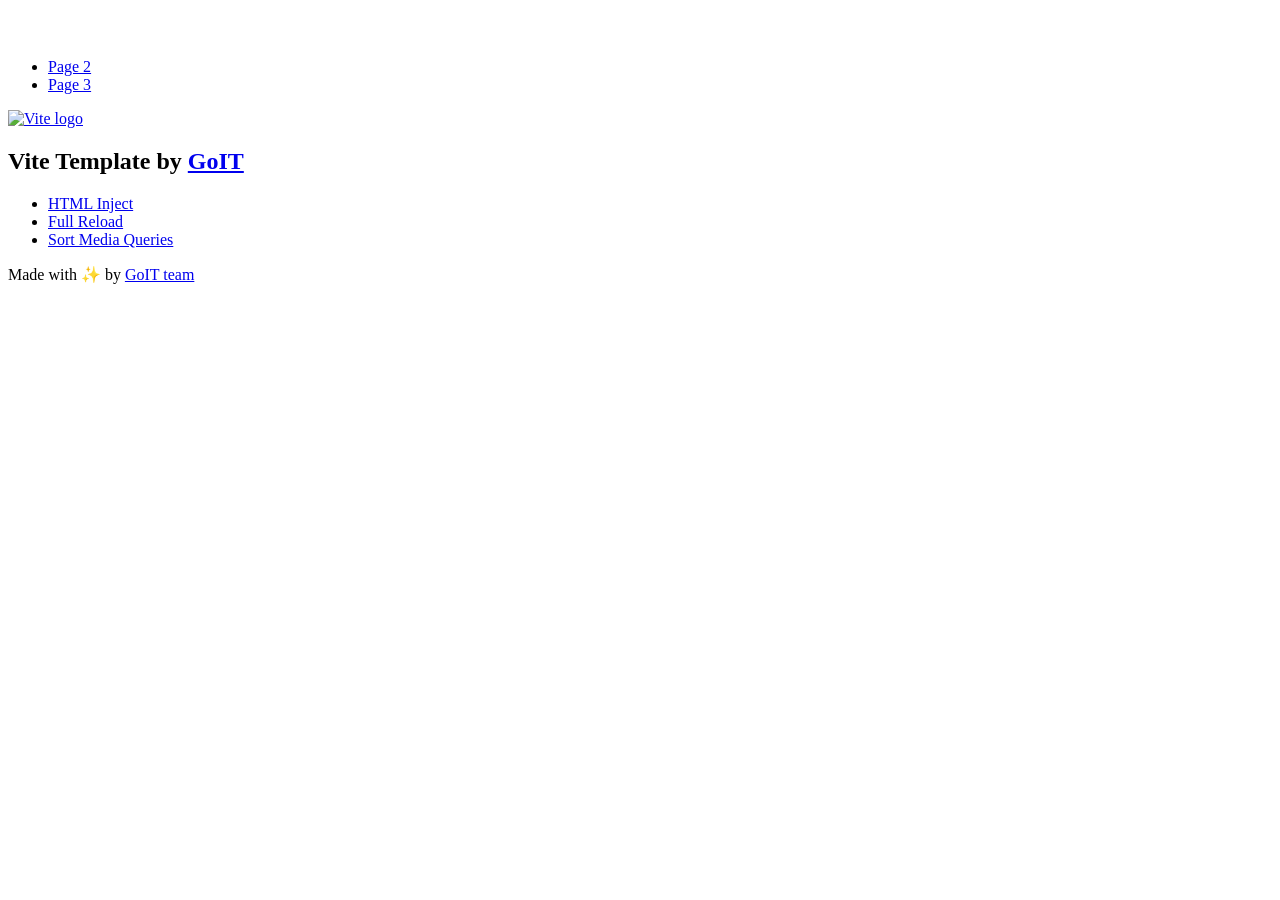
==== index.html @ 07b39d79 "Deploying to gh-pages from @ marharyta-zozulia/goit-js-hw-12@5b246a76cc5d6d63c6953236e13d9da87736f0f" ====
<!DOCTYPE html>
<html lang="en">
  <head>
    <meta charset="UTF-8" />
    <link rel="icon" type="image/svg+xml" href="/goit-js-hw-12/favicon.svg" />
    <meta name="viewport" content="width=device-width, initial-scale=1.0" />
    <title>Vanilla App Template</title>
    <script type="module" crossorigin src="/goit-js-hw-12/index.js"></script>
    <link rel="stylesheet" crossorigin href="/goit-js-hw-12/assets/styles-DvPDDfy5.css">
  </head>
  <body>
    <header class="header">
  <div class="container">
    <nav class="nav">
      <a class="nav-logo" href="./index.html" aria-label="Site logo">
        <svg class="nav-logo-icon" width="100" height="30">
          <use href="/goit-js-hw-12/assets/sprite-E8vg0sBb.svg#logo"></use>
        </svg>
      </a>
      <ul class="nav-list">
        <li class="nav-item">
          <a class="nav-link {=$highlight-act}" href="./page-2.html">Page 2</a>
        </li>
        <li class="nav-item">
          <a class="nav-link {=$highlight-curr}" href="./page-3.html">Page 3</a>
        </li>
      </ul>
    </nav>
  </div>
</header>


    <main>
      <!-- Loads the specified .html file -->
      <section class="vite-promo">
  <div class="container">
    <div class="vite-promo-thumb">
      <a
        class="vite-promo-link"
        href="https://vitejs.dev/"
        target="_blank"
        rel="noopener noreferrer"
        aria-label="Link to Vite official website"
        title="Vite.js  build tool"
      >
        <!-- Path to images as from index.html file -->
        <img
          class="pic"
          src="/goit-js-hw-12/assets/vite-logo-9o_aqrTe.png"
          alt="Vite logo"
          width="640"
          height="640"
        />
      </a>
    </div>
    <h1 class="main-title">
      <span class="main-title-gradient">Vite</span>
      Template by
      <a
        class="main-title-link"
        href="https://github.com/goitacademy/vanilla-app-template"
        target="_blank"
        rel="noopener noreferrer"
      >
        GoIT
      </a>
    </h1>
  </div>
</section>

      <article class="badges">
  <div class="container">
    <ul class="badges-list">
      <li class="badges-item">
        <a
          class="badges-link"
          href="https://www.npmjs.com/package/vite-plugin-html-inject"
          target="_blank"
          rel="noopener noreferrer"
        >
          HTML Inject
        </a>
      </li>
      <li class="badges-item">
        <a
          class="badges-link"
          href="https://www.npmjs.com/package/vite-plugin-full-reload"
          target="_blank"
          rel="noopener noreferrer"
        >
          Full Reload
        </a>
      </li>
      <li class="badges-item">
        <a
          class="badges-link"
          href="https://www.npmjs.com/package/postcss-sort-media-queries"
          target="_blank"
          rel="noopener noreferrer"
        >
          Sort Media Queries
        </a>
      </li>
    </ul>
  </div>
</article>

    </main>

    <footer class="footer">
  <div class="container">
    <p class="footer-desc">
      Made with ✨ by
      <a
        class="footer-link"
        href="https://goit.global/ua/"
        target="_blank"
        rel="noopener noreferrer"
      >
        GoIT team
      </a>
    </p>
  </div>
</footer>


  </body>
</html>
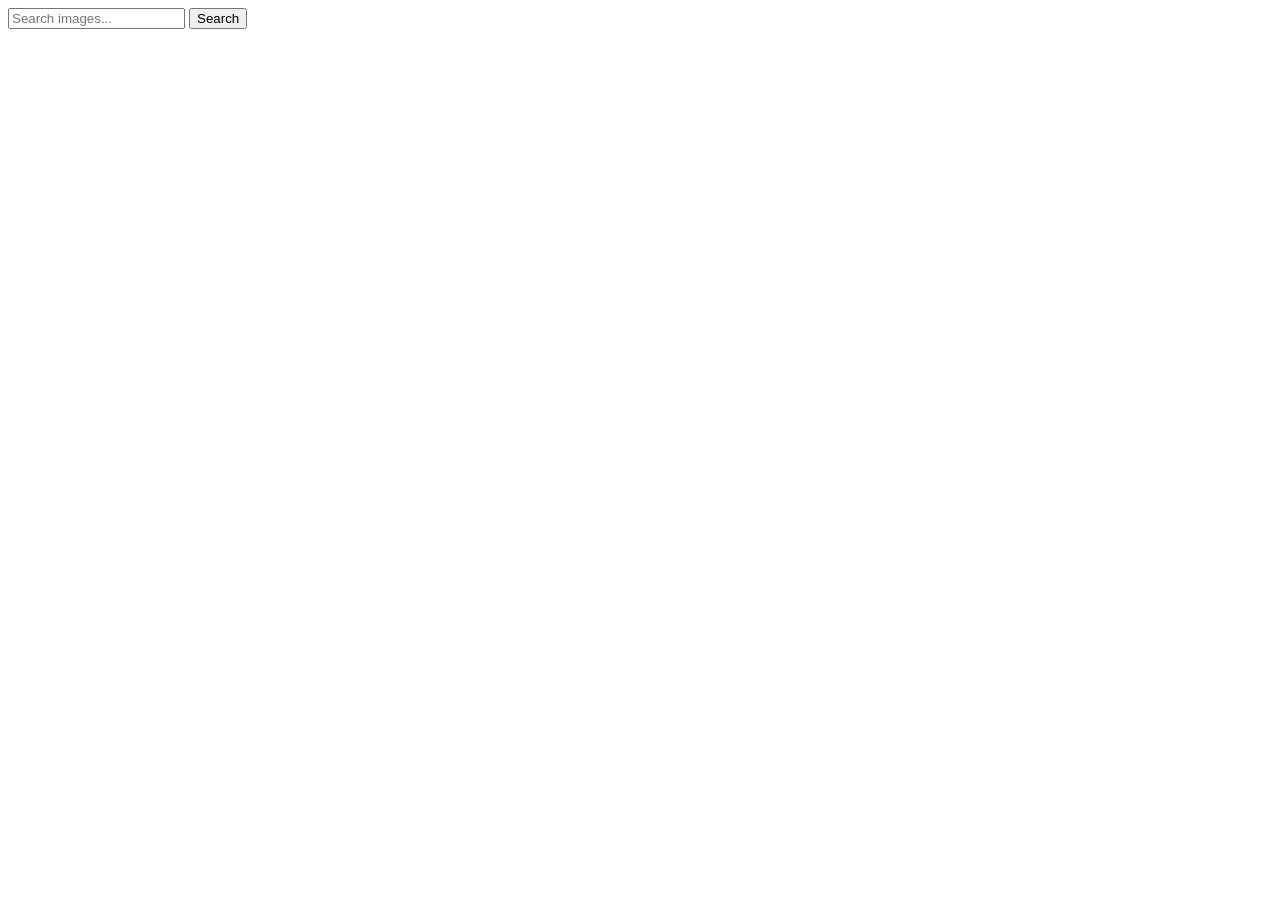
==== commit 6c627920: "Deploying to gh-pages from @ marharyta-zozulia/goit-js-hw-12@ebacdc92153217c6ac6c8d5125fbcc96209be1f" ====
--- a/index.html
+++ b/index.html
@@ -1,128 +1,37 @@
 <!DOCTYPE html>
 <html lang="en">
-  <head>
-    <meta charset="UTF-8" />
-    <link rel="icon" type="image/svg+xml" href="/goit-js-hw-12/favicon.svg" />
-    <meta name="viewport" content="width=device-width, initial-scale=1.0" />
-    <title>Vanilla App Template</title>
-    <script type="module" crossorigin src="/goit-js-hw-12/index.js"></script>
-    <link rel="stylesheet" crossorigin href="/goit-js-hw-12/assets/styles-DvPDDfy5.css">
-  </head>
-  <body>
-    <header class="header">
-  <div class="container">
-    <nav class="nav">
-      <a class="nav-logo" href="./index.html" aria-label="Site logo">
-        <svg class="nav-logo-icon" width="100" height="30">
-          <use href="/goit-js-hw-12/assets/sprite-E8vg0sBb.svg#logo"></use>
-        </svg>
-      </a>
-      <ul class="nav-list">
-        <li class="nav-item">
-          <a class="nav-link {=$highlight-act}" href="./page-2.html">Page 2</a>
-        </li>
-        <li class="nav-item">
-          <a class="nav-link {=$highlight-curr}" href="./page-3.html">Page 3</a>
-        </li>
-      </ul>
-    </nav>
-  </div>
-</header>
+
+<head>
+  <meta charset="UTF-8" />
+  <link rel="icon" type="image/svg+xml" href="/goit-js-hw-12/favicon.svg" />
+  <meta name="viewport" content="width=device-width, initial-scale=1.0" />
+  <title>Vanilla App Template</title>
+  <script type="module" crossorigin src="/goit-js-hw-12/index.js"></script>
+  <link rel="modulepreload" crossorigin href="/goit-js-hw-12/assets/vendor-LK6CqzKq.js">
+  <link rel="stylesheet" crossorigin href="/goit-js-hw-12/assets/vendor-CX4EDM7x.css">
+  <link rel="stylesheet" crossorigin href="/goit-js-hw-12/assets/index-BeoAk4TV.css">
+</head>
+
+<body>
 
 
-    <main>
-      <!-- Loads the specified .html file -->
-      <section class="vite-promo">
-  <div class="container">
-    <div class="vite-promo-thumb">
-      <a
-        class="vite-promo-link"
-        href="https://vitejs.dev/"
-        target="_blank"
-        rel="noopener noreferrer"
-        aria-label="Link to Vite official website"
-        title="Vite.js  build tool"
-      >
-        <!-- Path to images as from index.html file -->
-        <img
-          class="pic"
-          src="/goit-js-hw-12/assets/vite-logo-9o_aqrTe.png"
-          alt="Vite logo"
-          width="640"
-          height="640"
-        />
-      </a>
-    </div>
-    <h1 class="main-title">
-      <span class="main-title-gradient">Vite</span>
-      Template by
-      <a
-        class="main-title-link"
-        href="https://github.com/goitacademy/vanilla-app-template"
-        target="_blank"
-        rel="noopener noreferrer"
-      >
-        GoIT
-      </a>
-    </h1>
-  </div>
-</section>
+  <main>
+    <!-- Loads the specified .html file -->
 
-      <article class="badges">
-  <div class="container">
-    <ul class="badges-list">
-      <li class="badges-item">
-        <a
-          class="badges-link"
-          href="https://www.npmjs.com/package/vite-plugin-html-inject"
-          target="_blank"
-          rel="noopener noreferrer"
-        >
-          HTML Inject
-        </a>
-      </li>
-      <li class="badges-item">
-        <a
-          class="badges-link"
-          href="https://www.npmjs.com/package/vite-plugin-full-reload"
-          target="_blank"
-          rel="noopener noreferrer"
-        >
-          Full Reload
-        </a>
-      </li>
-      <li class="badges-item">
-        <a
-          class="badges-link"
-          href="https://www.npmjs.com/package/postcss-sort-media-queries"
-          target="_blank"
-          rel="noopener noreferrer"
-        >
-          Sort Media Queries
-        </a>
-      </li>
-    </ul>
-  </div>
-</article>
-
-    </main>
-
-    <footer class="footer">
-  <div class="container">
-    <p class="footer-desc">
-      Made with ✨ by
-      <a
-        class="footer-link"
-        href="https://goit.global/ua/"
-        target="_blank"
-        rel="noopener noreferrer"
-      >
-        GoIT team
-      </a>
-    </p>
-  </div>
-</footer>
+    <form class="form">
+      <label>
+        <input type="text" name="search-text" placeholder="Search images..." required>
+      </label>
+      <button type="submit">Search</button>
+    </form>
 
 
-  </body>
-</html>
+    <ul class="gallery"></ul>
+    <span class="loader"></span>
+
+  </main>
+
+
+</body>
+
+</html>
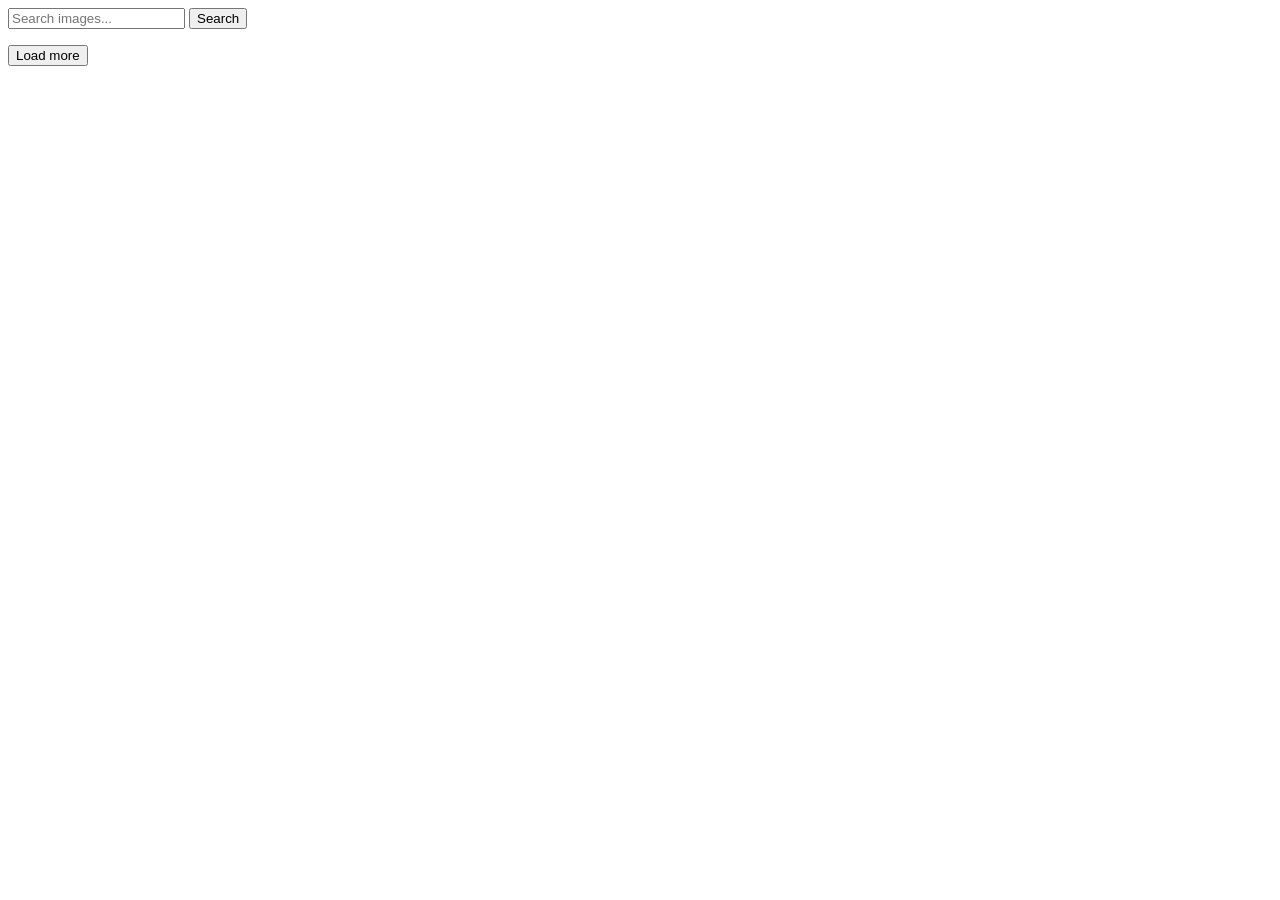
==== commit a0131cd0: "Deploying to gh-pages from @ marharyta-zozulia/goit-js-hw-12@a1f3ac75347cbb714f85f9f24bba748e3b257ca" ====
--- a/index.html
+++ b/index.html
@@ -9,7 +9,7 @@
   <script type="module" crossorigin src="/goit-js-hw-12/index.js"></script>
   <link rel="modulepreload" crossorigin href="/goit-js-hw-12/assets/vendor-LK6CqzKq.js">
   <link rel="stylesheet" crossorigin href="/goit-js-hw-12/assets/vendor-CX4EDM7x.css">
-  <link rel="stylesheet" crossorigin href="/goit-js-hw-12/assets/index-BeoAk4TV.css">
+  <link rel="stylesheet" crossorigin href="/goit-js-hw-12/assets/index-Bl1hJOth.css">
 </head>
 
 <body>
@@ -20,15 +20,19 @@
 
     <form class="form">
       <label>
-        <input type="text" name="search-text" placeholder="Search images..." required>
+        <input class="search-input" type="text" name="search-text" placeholder="Search images..." required>
       </label>
-      <button type="submit">Search</button>
+      <button class="search-btn" type="submit">Search</button>
     </form>
 
 
     <ul class="gallery"></ul>
-    <span class="loader"></span>
+    <button type="button" class="load-more is-hidden ">Load more</button>
+    <div class="loader-wrapper is-hidden">
+      <span class="loader"></span>
+    </div>
 
+    
   </main>
 
 
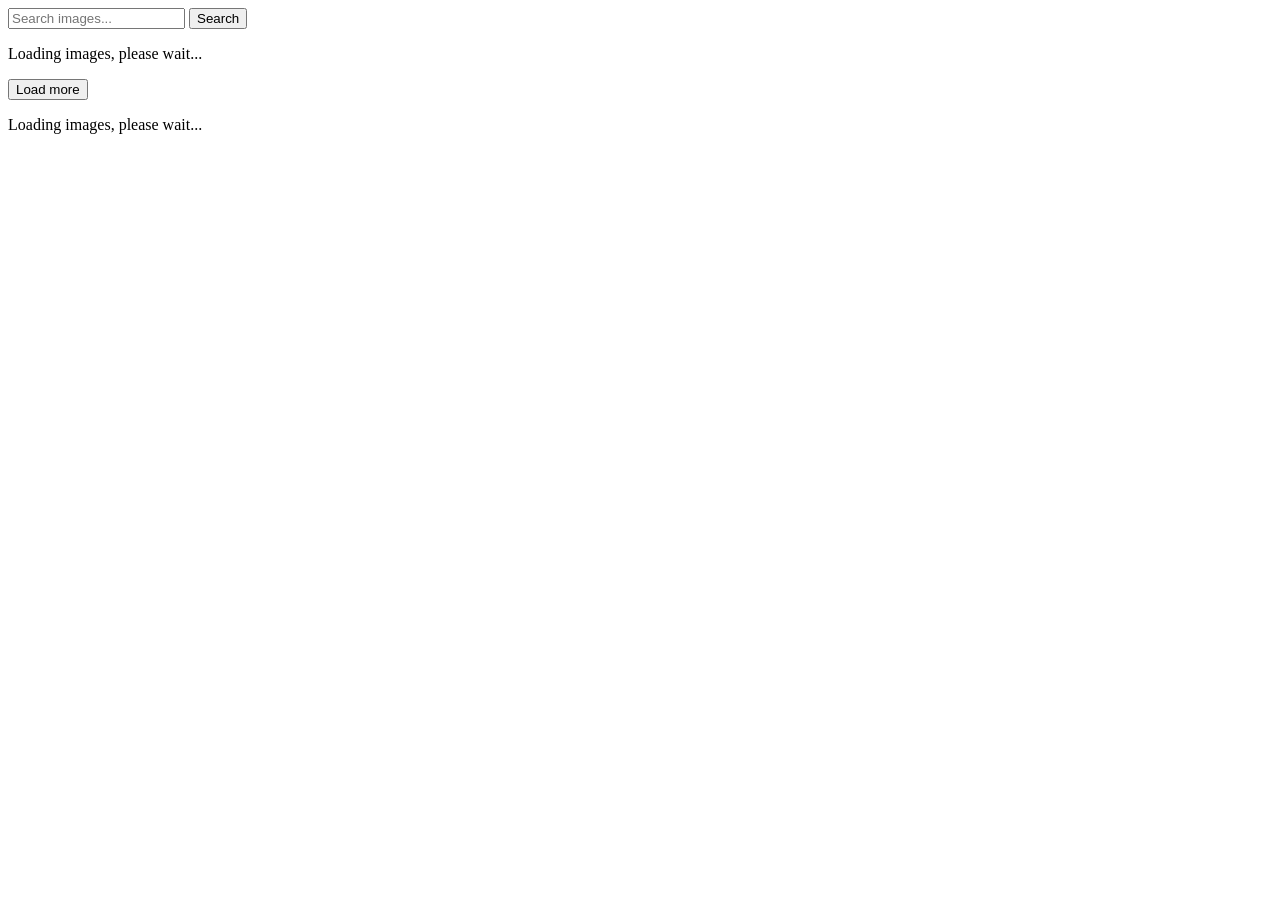
==== commit 49a58e3b: "Deploying to gh-pages from @ marharyta-zozulia/goit-js-hw-12@4e5244a9ad20c8bea3c64c4c52c0dc7935d2478" ====
--- a/index.html
+++ b/index.html
@@ -9,7 +9,7 @@
   <script type="module" crossorigin src="/goit-js-hw-12/index.js"></script>
   <link rel="modulepreload" crossorigin href="/goit-js-hw-12/assets/vendor-LK6CqzKq.js">
   <link rel="stylesheet" crossorigin href="/goit-js-hw-12/assets/vendor-CX4EDM7x.css">
-  <link rel="stylesheet" crossorigin href="/goit-js-hw-12/assets/index-Bl1hJOth.css">
+  <link rel="stylesheet" crossorigin href="/goit-js-hw-12/assets/index-BvarBN8z.css">
 </head>
 
 <body>
@@ -24,12 +24,19 @@
       </label>
       <button class="search-btn" type="submit">Search</button>
     </form>
+    <div class="loader-wrapper is-hidden">
+    
+      <span class="loader"></span>
+      <p class="loader-text">Loading images, please wait...</p>
+    </div>
 
 
     <ul class="gallery"></ul>
     <button type="button" class="load-more is-hidden ">Load more</button>
     <div class="loader-wrapper is-hidden">
+      
       <span class="loader"></span>
+      <p class="loader-text is-hidden">Loading images, please wait...</p>
     </div>
 
     
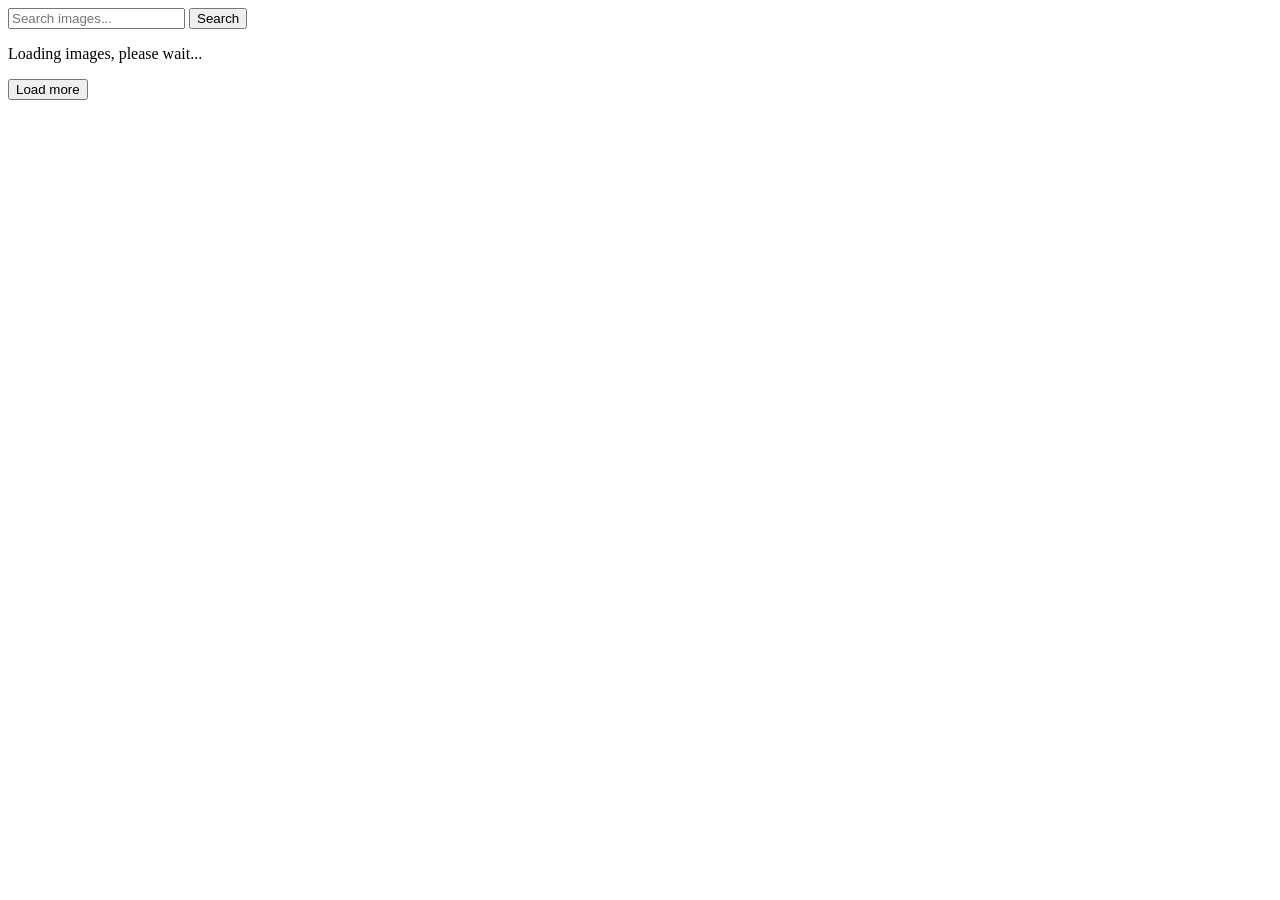
==== commit 5cf48d7c: "Deploying to gh-pages from @ marharyta-zozulia/goit-js-hw-12@a094617f150300588d6ed6a27f1b4d7c7ba8b85" ====
--- a/index.html
+++ b/index.html
@@ -9,7 +9,7 @@
   <script type="module" crossorigin src="/goit-js-hw-12/index.js"></script>
   <link rel="modulepreload" crossorigin href="/goit-js-hw-12/assets/vendor-LK6CqzKq.js">
   <link rel="stylesheet" crossorigin href="/goit-js-hw-12/assets/vendor-CX4EDM7x.css">
-  <link rel="stylesheet" crossorigin href="/goit-js-hw-12/assets/index-BvarBN8z.css">
+  <link rel="stylesheet" crossorigin href="/goit-js-hw-12/assets/index-BMfl4Pjk.css">
 </head>
 
 <body>
@@ -33,11 +33,7 @@
 
     <ul class="gallery"></ul>
     <button type="button" class="load-more is-hidden ">Load more</button>
-    <div class="loader-wrapper is-hidden">
-      
-      <span class="loader"></span>
-      <p class="loader-text is-hidden">Loading images, please wait...</p>
-    </div>
+    
 
     
   </main>
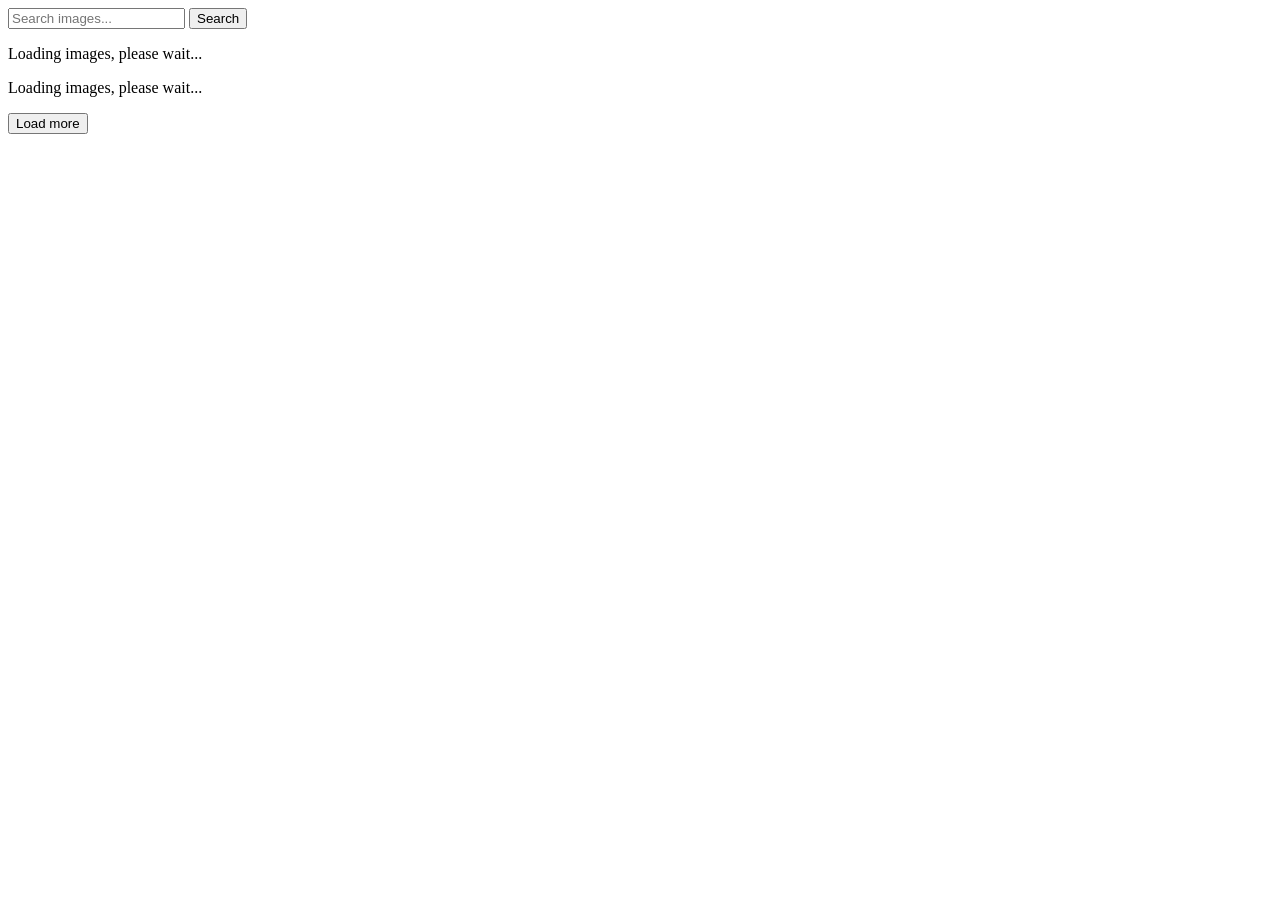
==== commit e2ab353a: "Deploying to gh-pages from @ marharyta-zozulia/goit-js-hw-12@60b74aea7aed15a9c36845ff74baea7d382e7eb" ====
--- a/index.html
+++ b/index.html
@@ -32,6 +32,14 @@
 
 
     <ul class="gallery"></ul>
+
+    <div class="loader-wrapper is-hidden">
+    
+      <span class="loader"></span>
+      <p class="loader-text">Loading images, please wait...</p>
+      
+    </div>
+
     <button type="button" class="load-more is-hidden ">Load more</button>
     
 
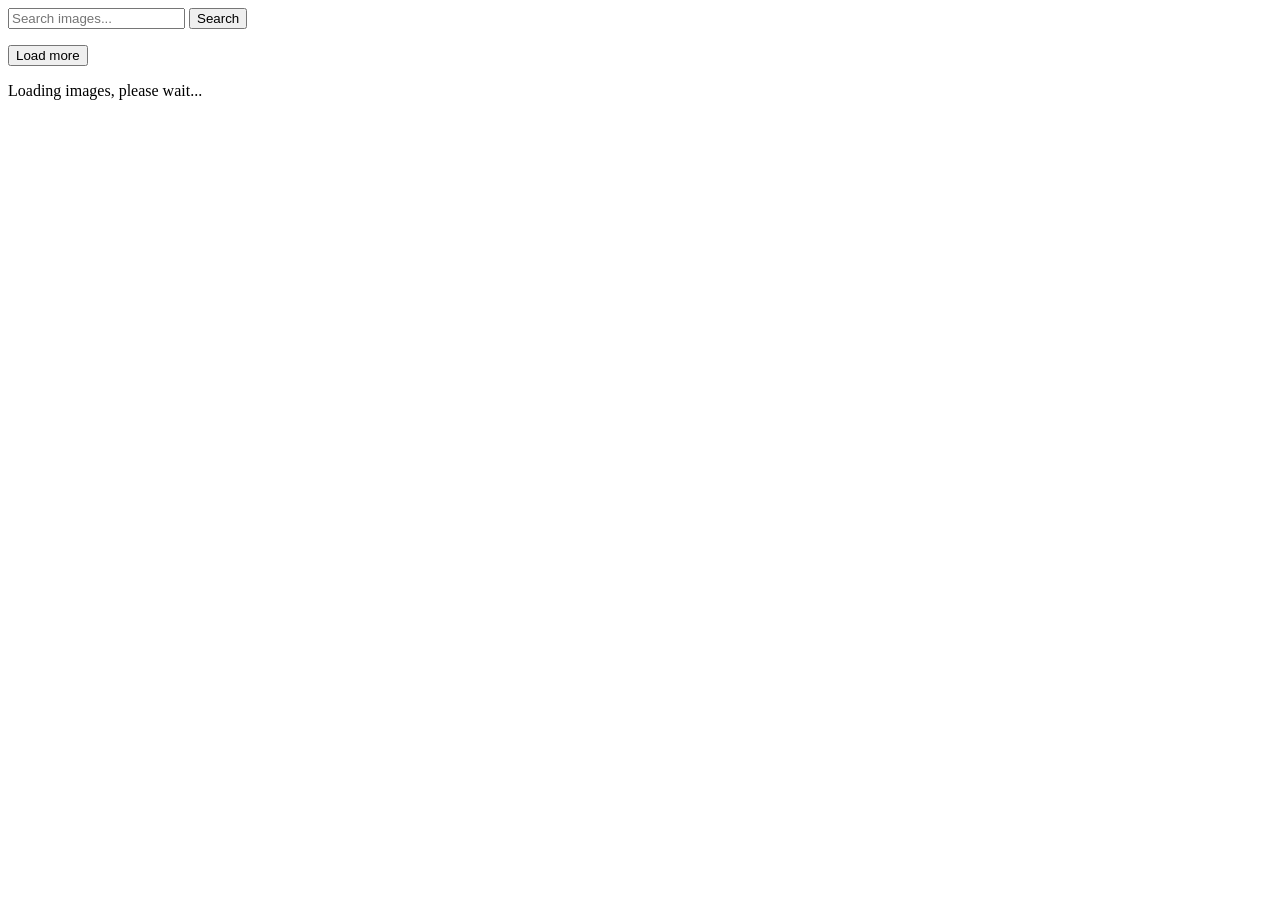
==== commit c58edd0a: "Deploying to gh-pages from @ marharyta-zozulia/goit-js-hw-12@67a0d39111b002e4426aff7f1bbd04a182f90ad" ====
--- a/index.html
+++ b/index.html
@@ -24,14 +24,13 @@
       </label>
       <button class="search-btn" type="submit">Search</button>
     </form>
-    <div class="loader-wrapper is-hidden">
-    
-      <span class="loader"></span>
-      <p class="loader-text">Loading images, please wait...</p>
-    </div>
+   
 
 
     <ul class="gallery"></ul>
+
+    <button type="button" class="load-more is-hidden ">Load more</button>
+    
 
     <div class="loader-wrapper is-hidden">
     
@@ -39,9 +38,8 @@
       <p class="loader-text">Loading images, please wait...</p>
       
     </div>
+    
 
-    <button type="button" class="load-more is-hidden ">Load more</button>
-    
 
     
   </main>
